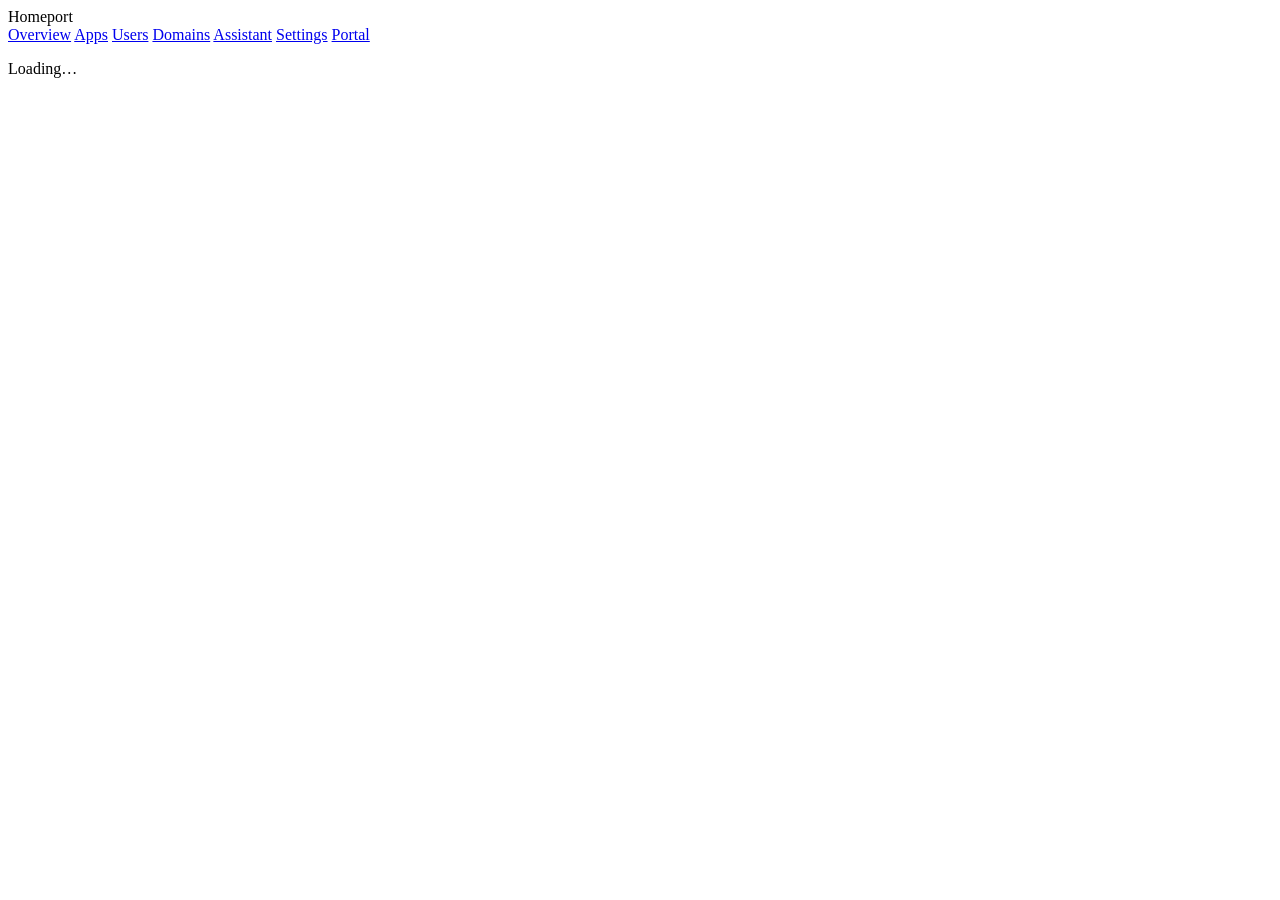
==== internal/server/web/admin.html @ 356ca7fa "AI helpers: Homeport's abilities as MCP tools, with approvals, redaction, audit and shared memory - " ====
<!doctype html>
<html lang="en">
<head>
  <meta charset="utf-8">
  <meta name="viewport" content="width=device-width,initial-scale=1">
  <title>Homeport admin</title>
  <link rel="stylesheet" href="/assets/style.css">
  <script src="/assets/admin.js" defer></script>
</head>
<body>
  <div class="admin">
    <aside class="side">
      <div class="brand"><span class="mark" aria-hidden="true"></span><span id="domain">Homeport</span></div>
      <nav aria-label="Sections">
        <a href="#overview">Overview</a>
        <a href="#apps">Apps</a>
        <a href="#users">Users</a>
        <a href="#domains">Domains</a>
        <a href="#assistant">Assistant</a>
        <a href="#settings">Settings</a>
        <a href="/">Portal</a>
      </nav>
      <p class="foot" id="version"></p>
    </aside>
    <main class="content" id="view" aria-live="polite"><p class="muted">Loading…</p></main>
  </div>

  <dialog id="dialog"></dialog>
  <div class="toast" id="toast" hidden></div>
</body>
</html>
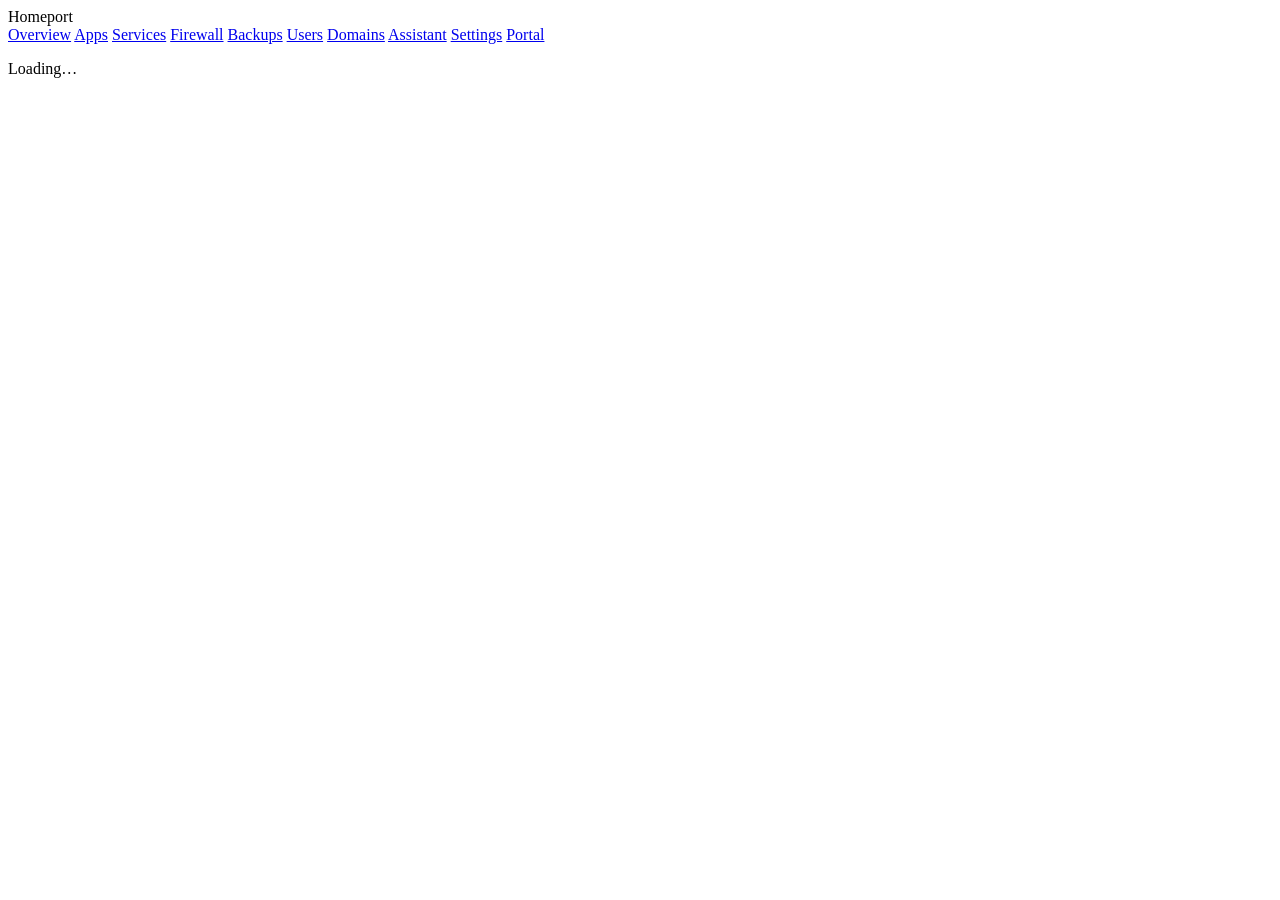
==== commit 606aba5c: "Services, Firewall and Backups pages, 20 more catalog apps, .local names on a Mac, Mac installer fix" ====
--- a/internal/server/web/admin.html
+++ b/internal/server/web/admin.html
@@ -5,6 +5,7 @@
   <meta name="viewport" content="width=device-width,initial-scale=1">
   <title>Homeport admin</title>
   <link rel="stylesheet" href="/assets/style.css">
+  <script src="/assets/common.js" defer></script>
   <script src="/assets/admin.js" defer></script>
 </head>
 <body>
@@ -14,9 +15,13 @@
       <nav aria-label="Sections">
         <a href="#overview">Overview</a>
         <a href="#apps">Apps</a>
+        <a href="#services">Services</a>
+        <a href="#firewall">Firewall</a>
+        <a href="#backups">Backups</a>
         <a href="#users">Users</a>
         <a href="#domains">Domains</a>
         <a href="#assistant">Assistant</a>
+        <a id="ai-link" hidden>AI page</a>
         <a href="#settings">Settings</a>
         <a href="/">Portal</a>
       </nav>
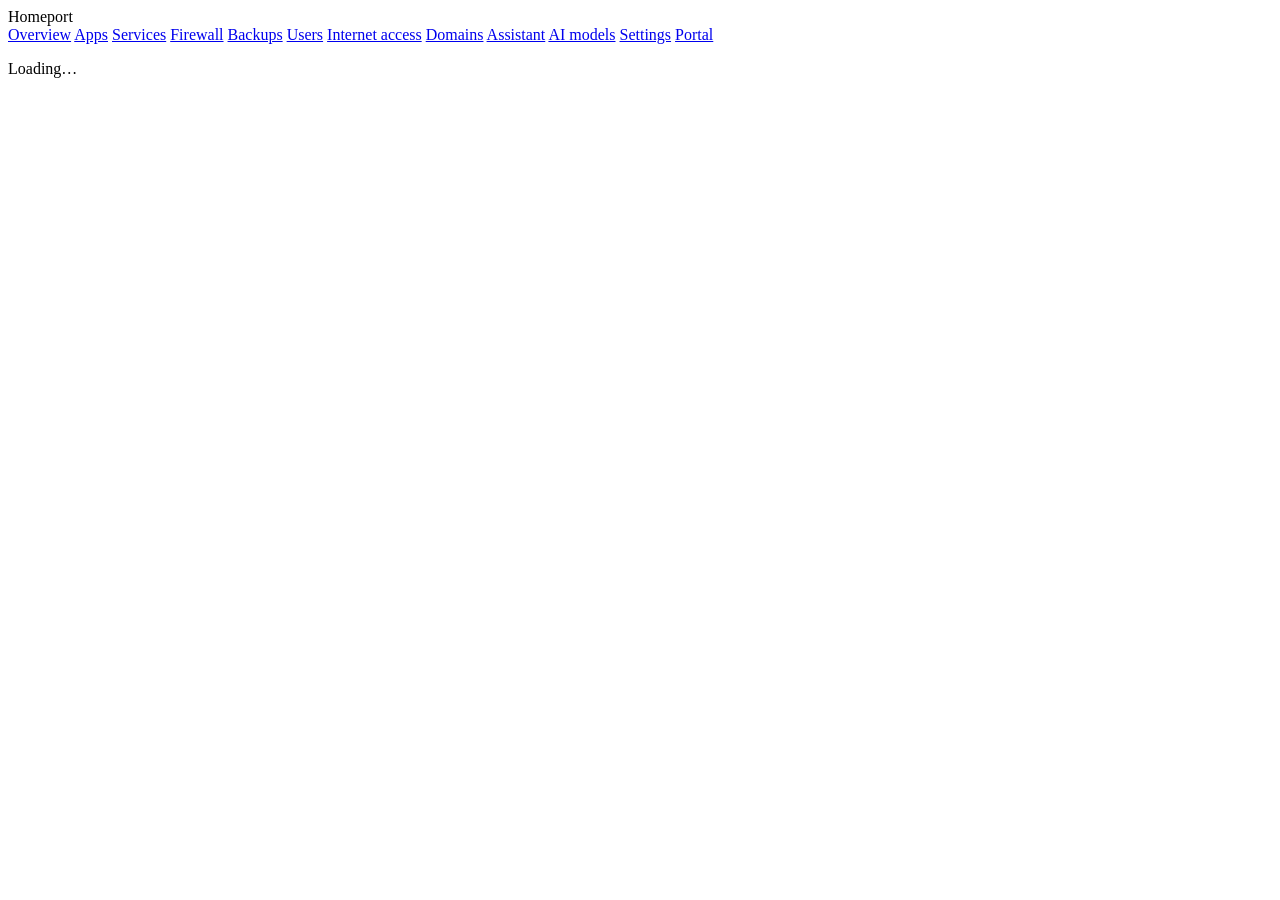
==== commit 1a5f1d48: "Apps on the internet with one switch, router setup, AI models page, a live assistant - Apps: Start/S" ====
--- a/internal/server/web/admin.html
+++ b/internal/server/web/admin.html
@@ -19,8 +19,10 @@
         <a href="#firewall">Firewall</a>
         <a href="#backups">Backups</a>
         <a href="#users">Users</a>
+        <a href="#internet">Internet access</a>
         <a href="#domains">Domains</a>
         <a href="#assistant">Assistant</a>
+        <a href="#models">AI models</a>
         <a id="ai-link" hidden>AI page</a>
         <a href="#settings">Settings</a>
         <a href="/">Portal</a>
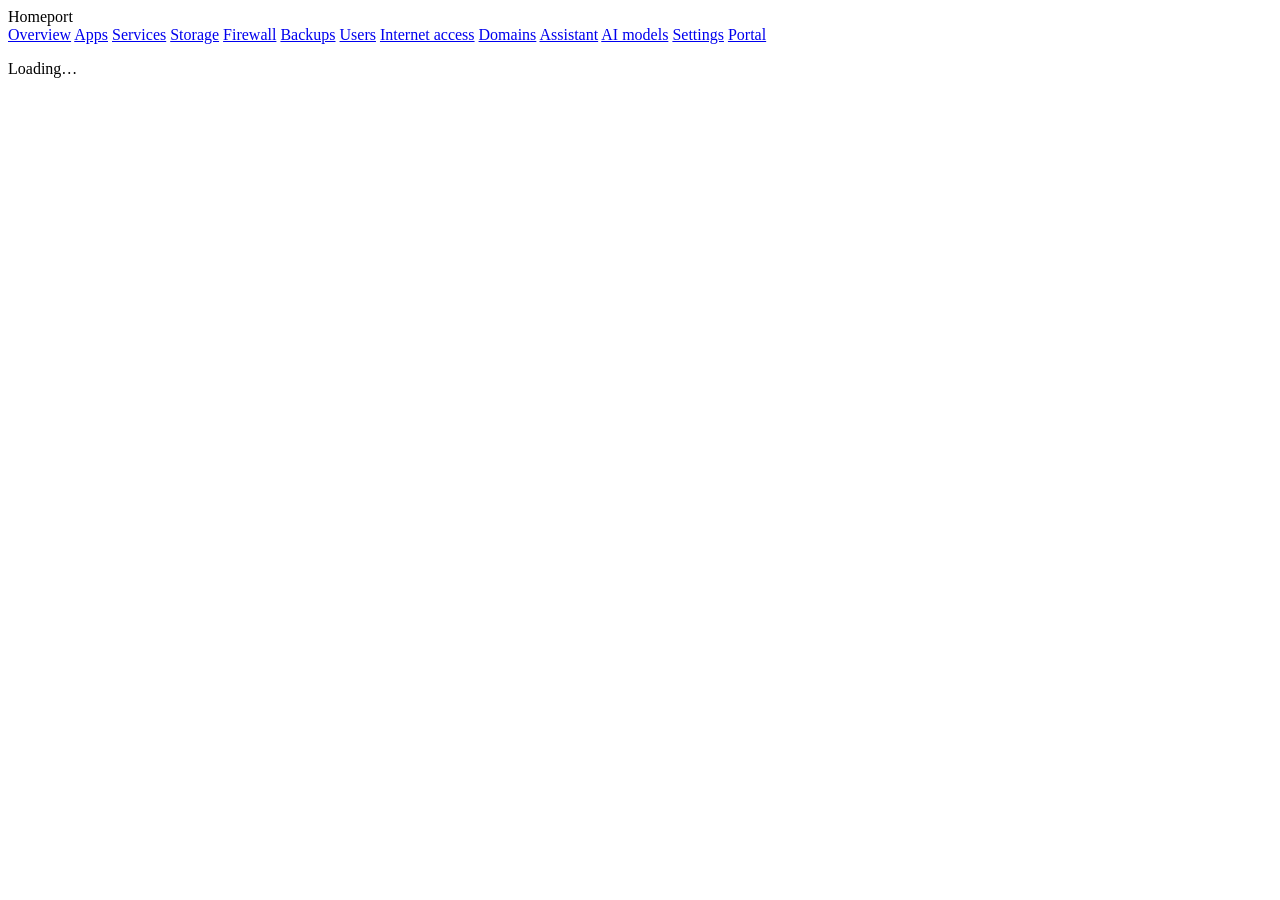
==== commit 81b37d39: "Installs survive restarts and crashes; Storage page to move apps and Docker between drives - Homepor" ====
--- a/internal/server/web/admin.html
+++ b/internal/server/web/admin.html
@@ -16,6 +16,7 @@
         <a href="#overview">Overview</a>
         <a href="#apps">Apps</a>
         <a href="#services">Services</a>
+        <a href="#storage">Storage</a>
         <a href="#firewall">Firewall</a>
         <a href="#backups">Backups</a>
         <a href="#users">Users</a>
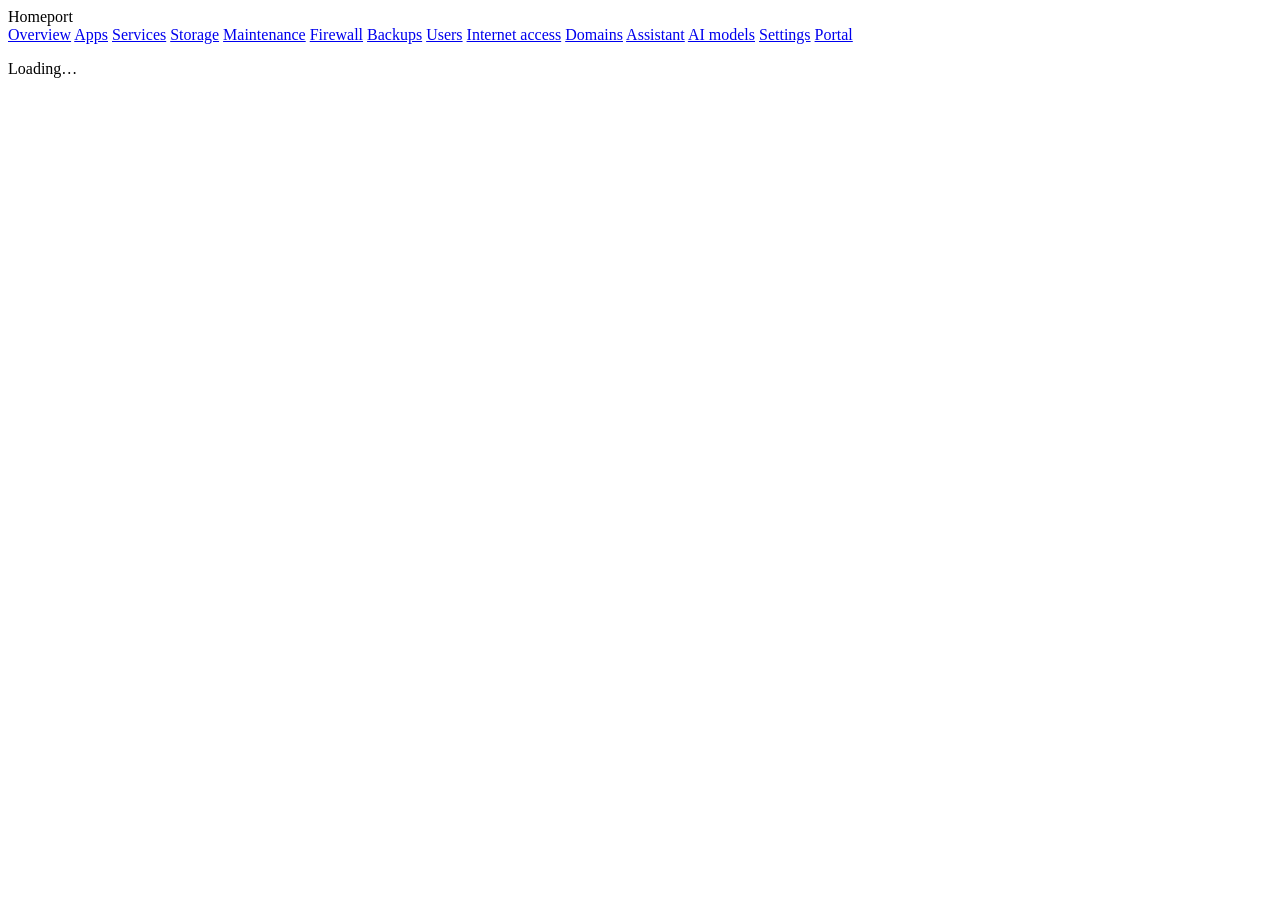
==== commit 5ca95cd0: "Maintenance page: system updates (install, restart when needed), app updates (check registries, upda" ====
--- a/internal/server/web/admin.html
+++ b/internal/server/web/admin.html
@@ -17,6 +17,7 @@
         <a href="#apps">Apps</a>
         <a href="#services">Services</a>
         <a href="#storage">Storage</a>
+        <a href="#maintenance">Maintenance</a>
         <a href="#firewall">Firewall</a>
         <a href="#backups">Backups</a>
         <a href="#users">Users</a>
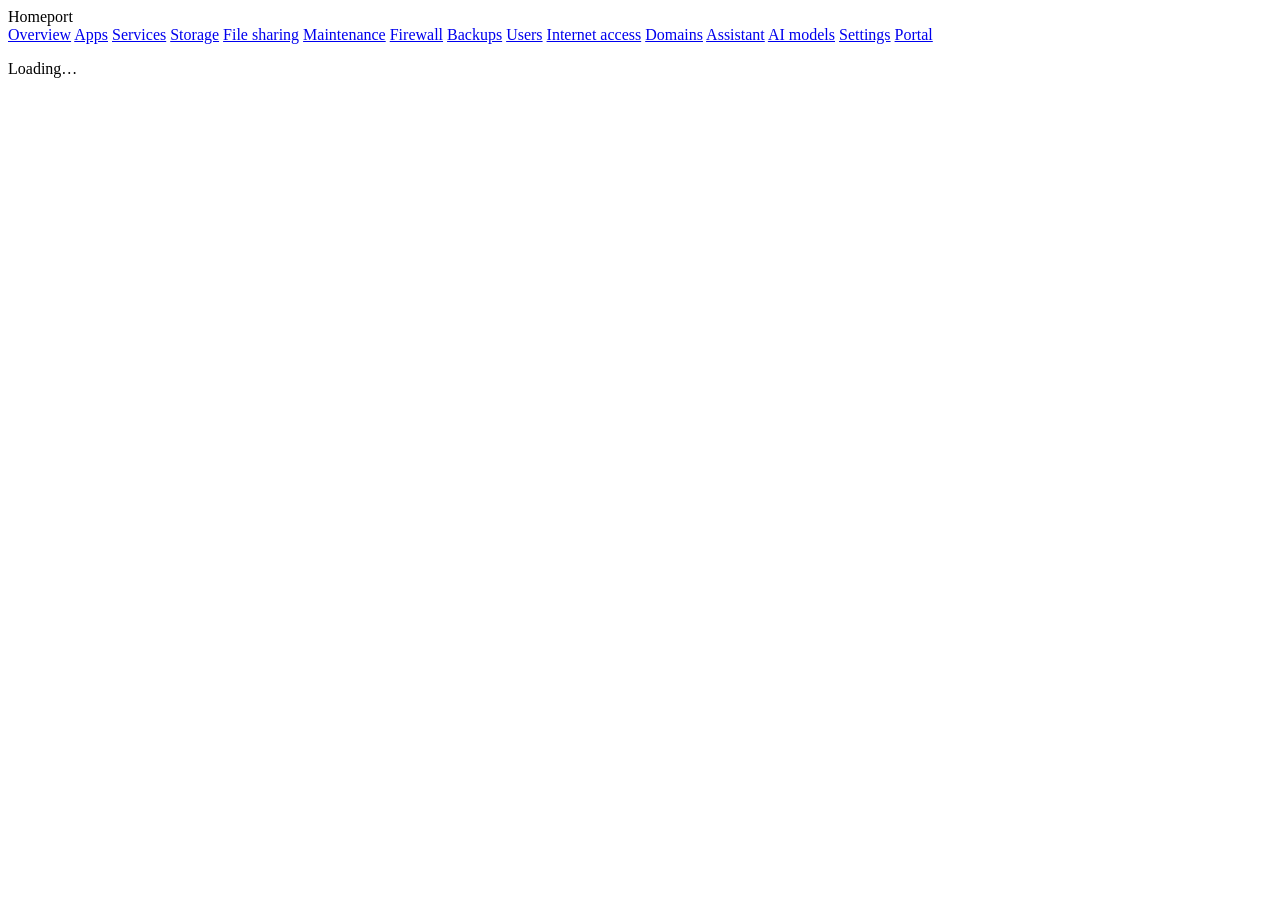
==== commit 578b6eef: "File sharing page: share folders over SMB (new or existing, any drive), accounts with their own pass" ====
--- a/internal/server/web/admin.html
+++ b/internal/server/web/admin.html
@@ -17,6 +17,7 @@
         <a href="#apps">Apps</a>
         <a href="#services">Services</a>
         <a href="#storage">Storage</a>
+        <a href="#shares">File sharing</a>
         <a href="#maintenance">Maintenance</a>
         <a href="#firewall">Firewall</a>
         <a href="#backups">Backups</a>
